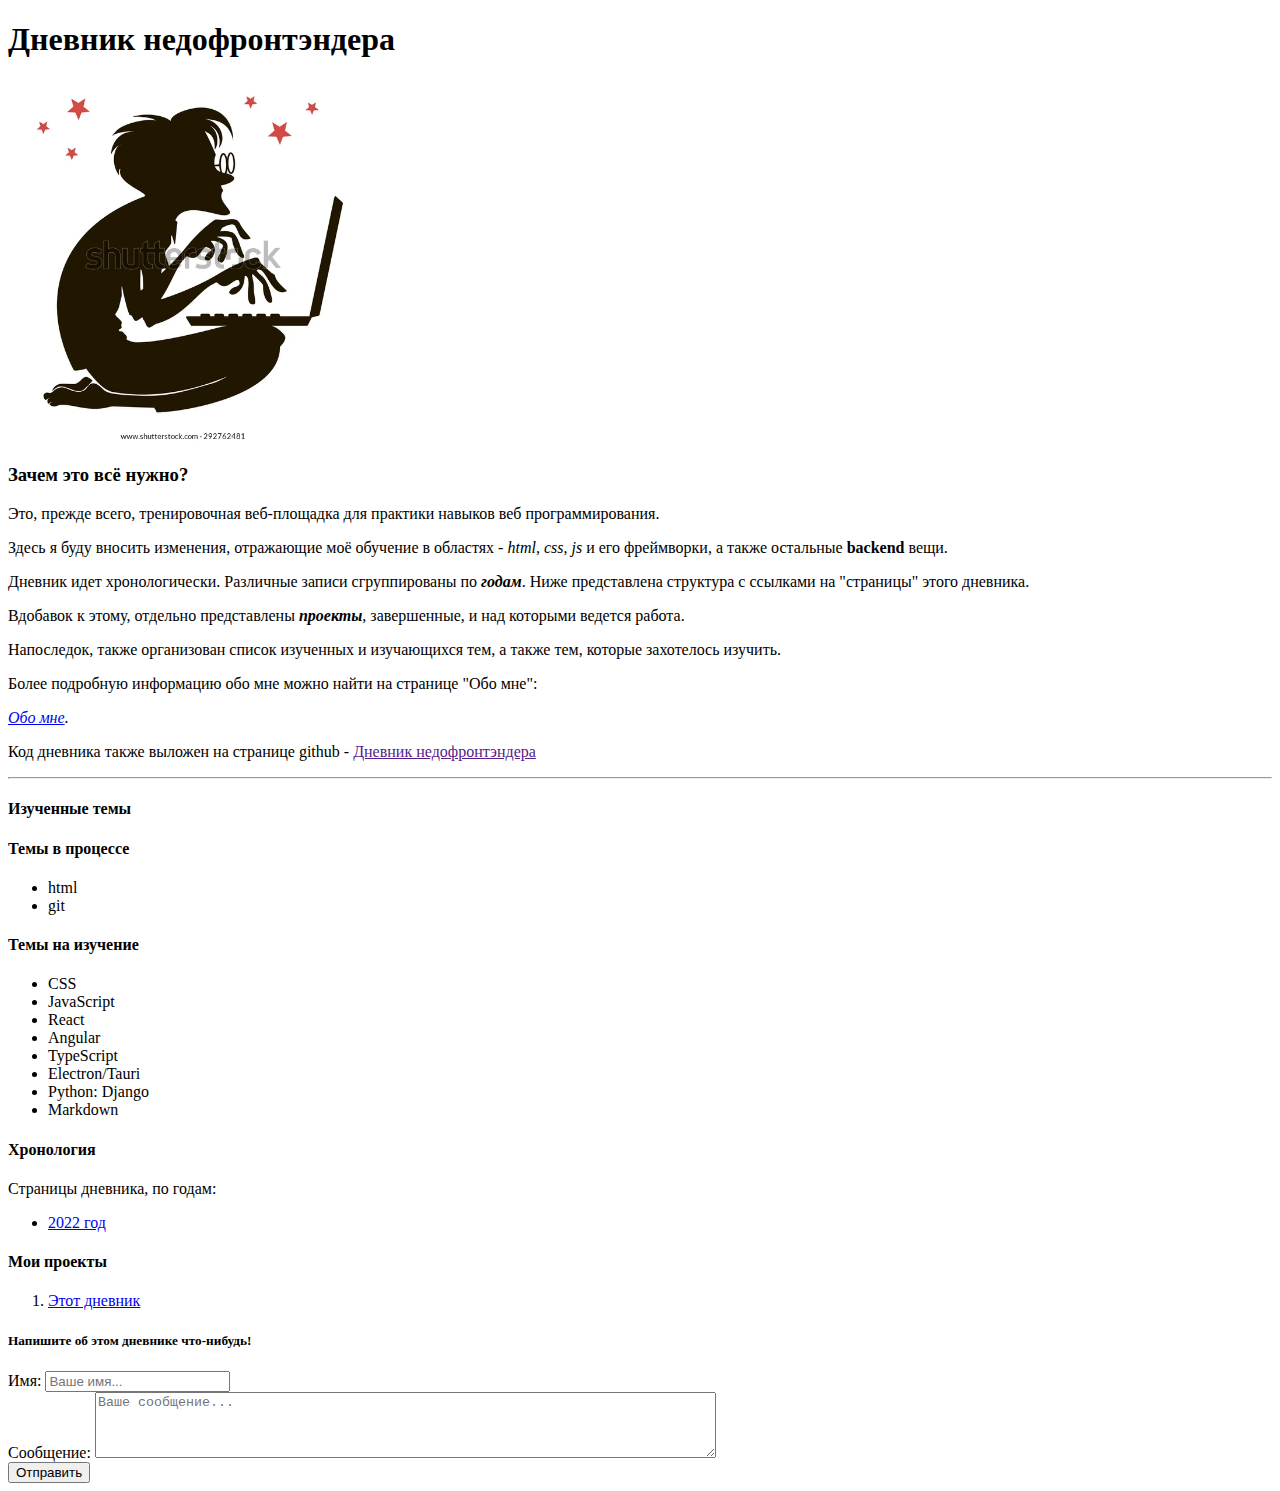
==== index.html @ 7daea34c "initial commit" ====
<!DOCTYPE html>
<html lang="ru">
<head>
    <meta charset="UTF-8">
    <meta http-equiv="X-UA-Compatible" content="IE=edge">
    <meta name="author" content="Тимур Любомудров, инженер-программист компании ЦЭПР">
    <meta name="viewport" content="width=device-width, initial-scale=1.0">
    <meta name="description" content="Мой дневник недофронтэндера, для обучения html">
    <title>Дневник недофронтэндера</title>
</head>
<body>
    <h1>Дневник недофронтэндера</h1>

    <img src="programmer-logo.webp" alt="programmer-logo" width="350"/>

    <h3>Зачем это всё нужно?</h3>
    <div>
        <p>Это, прежде всего, тренировочная веб-площадка для практики навыков веб программирования.</p>
        <p>Здесь я буду вносить изменения, отражающие моё обучение в областях - <em>html</em>, <em>css</em>, <em>js</em> и его фреймворки, а также остальные <strong>backend</strong> вещи.</p>
        <p>Дневник идет хронологически. Различные записи сгруппированы по <strong><em>годам</em></strong>.  Ниже представлена структура с ссылками на "страницы" этого дневника.</p>
        <p>Вдобавок к этому, отдельно представлены <strong><em>проекты</em></strong>, завершенные, и над которыми ведется работа.</p>
        <p>Напоследок, также организован список изученных и изучающихся тем, а также тем, которые захотелось изучить.</p>
        <p>Более подробную информацию обо мне можно найти на странице "Обо мне":</p>
        <p><em><a href="about me.html">Обо мне</a>.</em></p>
        <p>Код дневника также выложен на странице github - <a href="">Дневник недофронтэндера</a></p>
    </div>

    <hr>

    <div>
        <h4>Изученные темы</h4>
        <ul>
            
        </ul>
        <h4>Темы в процессе</h4>
        <ul>
            <li>html</li>
            <li>git</li>
        </ul>
        <h4>Темы на изучение</h4>
        <ul>
            <li>CSS</li>
            <li>JavaScript</li>
            <li>React</li>
            <li>Angular</li>
            <li>TypeScript</li>
            <li>Electron/Tauri</li>
            <li>Python: Django</li>
            <li>Markdown</li>
        </ul>
    </div>
    <div>
        <h4>Хронология</h4>
        <p>Страницы дневника, по годам:</p>
        <ul>
            <li><a href="years/2022.html">2022 год</a></li>
        </ul>
    </div>
    <div>
        <h4>Мои проекты</h4>
        <ol>
            <li><a href="index.html">Этот дневник</a></li>
        </ol>
    </div>
    <div>
        <h5>Напишите об этом дневнике что-нибудь!</h5>
        <form action="/">
            <label for="name">Имя:</label>
            <input type="text" id="name" placeholder="Ваше имя...">

            <br>

            <label for="text">Сообщение:</label>
            <textarea name="text" id="text" cols="75" rows="4" placeholder="Ваше сообщение..."></textarea>

            <br>

            <input type="submit" name="submit" id="submit" value="Отправить">
        </form>
    </div>
</body>
</html>
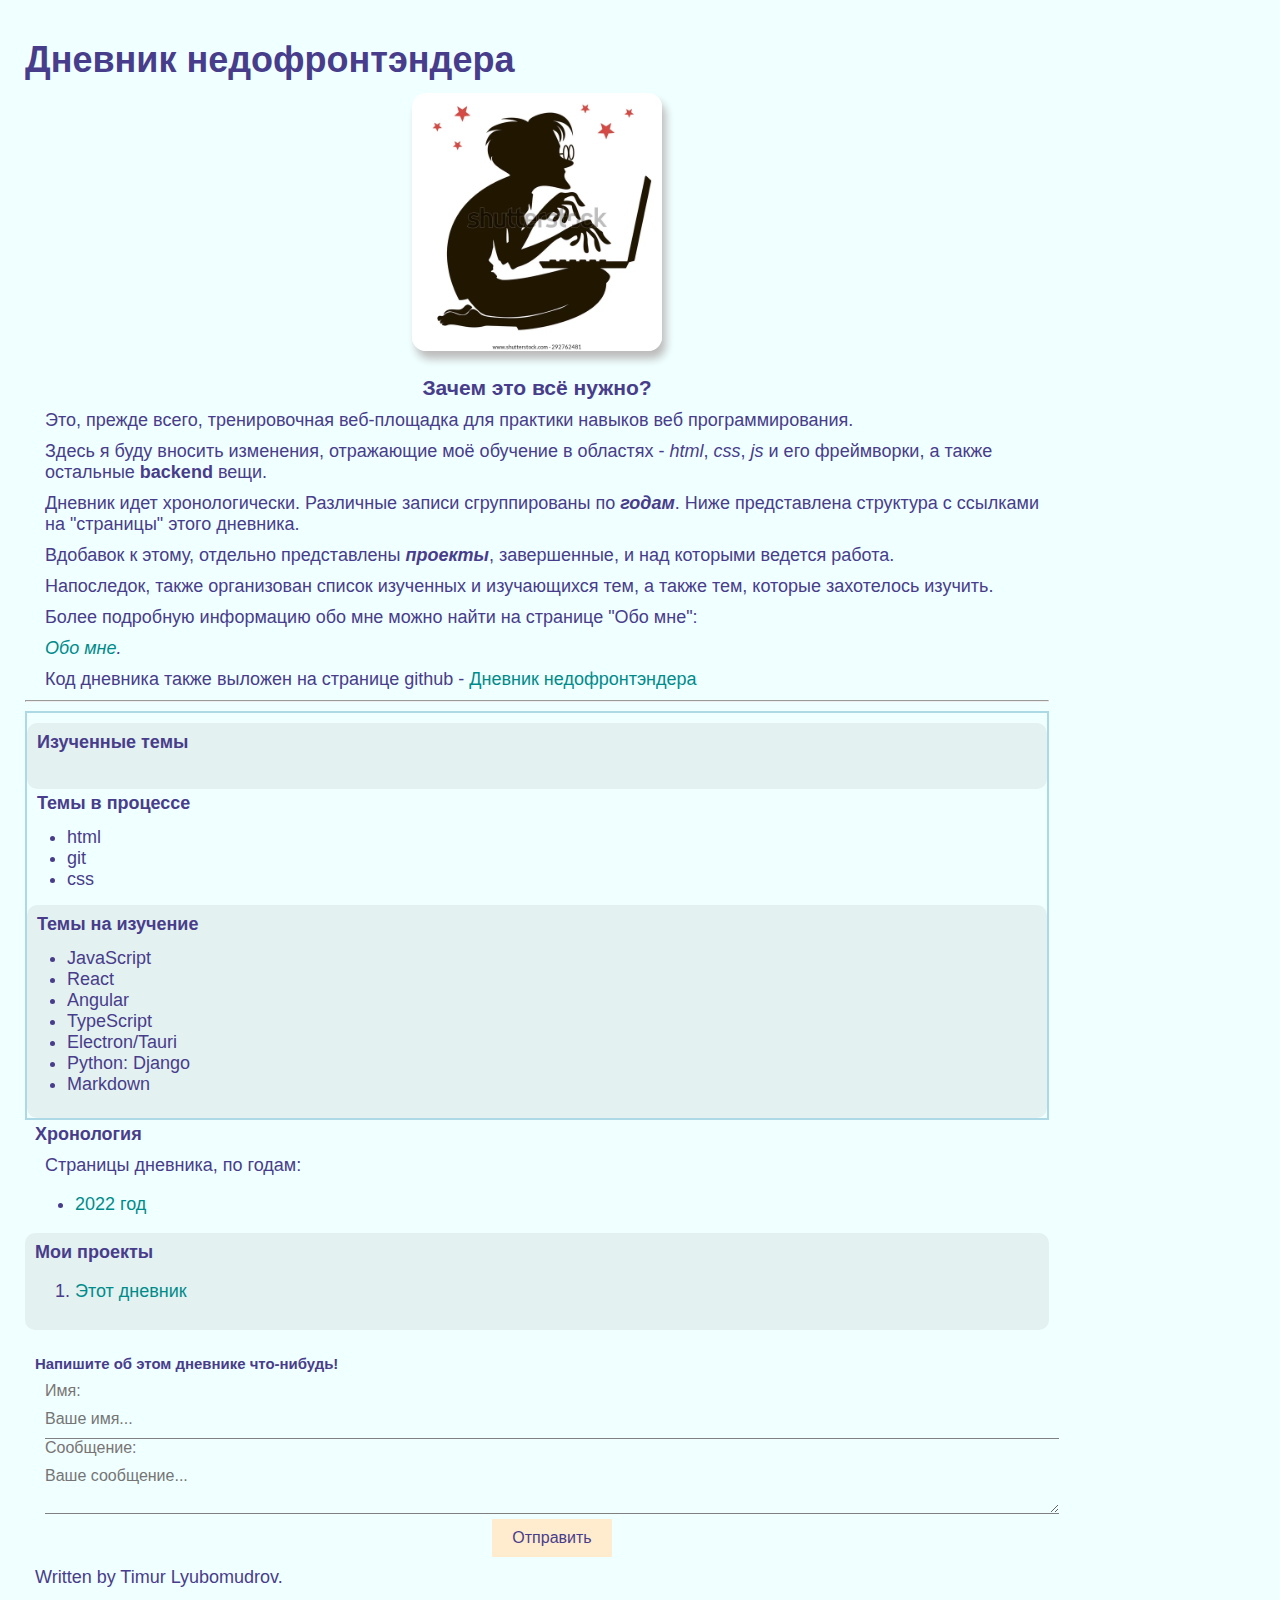
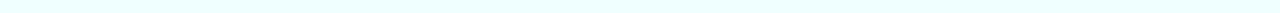
==== commit 9272abe1: "many new feauters I forgot to commit" ====
--- a/index.html
+++ b/index.html
@@ -6,14 +6,15 @@
     <meta name="author" content="Тимур Любомудров, инженер-программист компании ЦЭПР">
     <meta name="viewport" content="width=device-width, initial-scale=1.0">
     <meta name="description" content="Мой дневник недофронтэндера, для обучения html">
+    <link rel="stylesheet" href="styles.css">
     <title>Дневник недофронтэндера</title>
 </head>
 <body>
     <h1>Дневник недофронтэндера</h1>
 
-    <img src="programmer-logo.webp" alt="programmer-logo" width="350"/>
+    <img src="programmer-logo.webp" alt="programmer-logo" width="250" class="logo">
 
-    <h3>Зачем это всё нужно?</h3>
+    <h3 class="h3-why">Зачем это всё нужно?</h3>
     <div>
         <p>Это, прежде всего, тренировочная веб-площадка для практики навыков веб программирования.</p>
         <p>Здесь я буду вносить изменения, отражающие моё обучение в областях - <em>html</em>, <em>css</em>, <em>js</em> и его фреймворки, а также остальные <strong>backend</strong> вещи.</p>
@@ -21,33 +22,39 @@
         <p>Вдобавок к этому, отдельно представлены <strong><em>проекты</em></strong>, завершенные, и над которыми ведется работа.</p>
         <p>Напоследок, также организован список изученных и изучающихся тем, а также тем, которые захотелось изучить.</p>
         <p>Более подробную информацию обо мне можно найти на странице "Обо мне":</p>
-        <p><em><a href="about me.html">Обо мне</a>.</em></p>
-        <p>Код дневника также выложен на странице github - <a href="">Дневник недофронтэндера</a></p>
+        <p><em><a href="about_me.html">Обо мне</a>.</em></p>
+        <p>Код дневника также выложен на странице github - <a href="https://github.com/NeViNez/nedoproger-s_journal " target="_blank">Дневник недофронтэндера</a></p>
     </div>
 
     <hr>
 
-    <div>
-        <h4>Изученные темы</h4>
-        <ul>
-            
-        </ul>
-        <h4>Темы в процессе</h4>
-        <ul>
-            <li>html</li>
-            <li>git</li>
-        </ul>
-        <h4>Темы на изучение</h4>
-        <ul>
-            <li>CSS</li>
-            <li>JavaScript</li>
-            <li>React</li>
-            <li>Angular</li>
-            <li>TypeScript</li>
-            <li>Electron/Tauri</li>
-            <li>Python: Django</li>
-            <li>Markdown</li>
-        </ul>
+    <div class="edu_themes">
+        <div class="bg_lgray">
+            <h4>Изученные темы</h4>
+            <ul class="list">
+                
+            </ul>
+        </div>
+        <div>
+            <h4>Темы в процессе</h4>
+            <ul class="list">
+                <li>html</li>
+                <li>git</li>
+                <li>css</li>
+            </ul>
+        </div>
+        <div class="bg_lgray">
+            <h4>Темы на изучение</h4>
+            <ul class="list">
+                <li>JavaScript</li>
+                <li>React</li>
+                <li>Angular</li>
+                <li>TypeScript</li>
+                <li>Electron/Tauri</li>
+                <li>Python: Django</li>
+                <li>Markdown</li>
+            </ul>
+        </div>
     </div>
     <div>
         <h4>Хронология</h4>
@@ -56,27 +63,35 @@
             <li><a href="years/2022.html">2022 год</a></li>
         </ul>
     </div>
-    <div>
+    <div class="bg_lgray">
         <h4>Мои проекты</h4>
         <ol>
-            <li><a href="index.html">Этот дневник</a></li>
+            <li><a href="projects/nedoprogger-s_journal/nedoprogger-s_journal.html">Этот дневник</a></li>
         </ol>
     </div>
-    <div>
+    <div class="submit-form">
         <h5>Напишите об этом дневнике что-нибудь!</h5>
         <form action="/">
-            <label for="name">Имя:</label>
-            <input type="text" id="name" placeholder="Ваше имя...">
+            <div>
+                <label for="name">Имя:</label>
+                <input type="text" id="name" class="input-area" placeholder="Ваше имя...">
+            </div>
 
-            <br>
+            <div>
+                <label for="text">Сообщение:</label>
+            </div>
 
-            <label for="text">Сообщение:</label>
-            <textarea name="text" id="text" cols="75" rows="4" placeholder="Ваше сообщение..."></textarea>
-
-            <br>
-
-            <input type="submit" name="submit" id="submit" value="Отправить">
+            <div>
+                <textarea name="text" id="text" placeholder="Ваше сообщение..."></textarea>
+            </div>
+            
+            <div>
+                <input type="submit" name="submit" id="submit" value="Отправить">
+            </div>
         </form>
     </div>
+    <footer>
+        <p>Written by Timur Lyubomudrov.</p>
+    </footer>
 </body>
-</html>+</html>
--- a/styles.css
+++ b/styles.css
@@ -0,0 +1,166 @@
+body {
+    background-color: azure;
+    color: darkslateblue;
+    font-size: 18px;
+    font-weight: normal;
+    font-family: 'Gill Sans', 'Gill Sans MT', Calibri, 'Trebuchet MS', sans-serif;
+    padding: 10px;
+    border: 4px;
+    margin: 5px 20px 5px 15px;
+    max-width: 1024px;
+}
+body p {
+    margin: 10px;
+}
+body div {
+    padding-left: 10px;
+}
+body h1 {
+    margin-bottom: 12px;
+}
+body h3 {
+    margin-top: 5px;
+    margin-bottom: 0;
+}
+body h4 {
+    margin-top: 4px;
+    margin-bottom: 0;
+}
+
+a {
+    color: darkcyan;
+    text-decoration: none;
+}
+a:hover {
+    color: lightgreen;
+    text-decoration: underline;
+}
+a:active {
+    color: darkred;
+}
+a:visited {
+    color: darkolivegreen;
+}
+
+.logo {
+    border-radius: 14px;
+    box-shadow: 4px 8px 8px rgb(189, 188, 188);
+    display:block;
+	margin:auto;
+}
+
+.edu_themes {
+    padding-left: 0;
+    border-width: 2px;
+    border-style: solid;
+    border-color: lightblue;
+}
+
+.photo {
+    border-radius: 4px;
+    box-shadow: 2px 2px 4px lightgray;
+    display:block;
+	margin:auto;
+}
+
+.header-info {
+    color: rgb(93, 106, 111);
+    font-size: 16px;
+    font-style: italic;
+    border: 3px lightgray;
+    border-style: dotted;
+    width: auto;
+}
+
+.socials {
+    padding-bottom: 10px;
+    margin-bottom: 10px;
+}
+.socials h3 {
+    margin-bottom: 10px;
+}
+
+.bg_lgray {
+    background-color: rgb(228, 241, 241);
+    padding-top: 5px;
+    padding-bottom: 10px;
+    border-radius: 10px;
+    margin-top: 10px;
+}
+
+.prj-data > details > img {
+    border: 1px;
+    border-style: solid;
+    border-color: darkslategray;
+    margin-top: 4px;
+    margin-bottom: 5px;
+}
+
+.list {
+    padding: 5px 30px;
+    margin: 8px 0;
+}
+
+.table {
+    width: 100%;
+}
+.table td {
+    padding-bottom: 5px;
+    border-width: 1px;
+    border-style: solid;
+    border-color: black;
+}
+
+.table-jobs {
+    text-align: center;
+}
+
+.h3-why {
+    margin-top: 25px;
+    margin-bottom: 10px;
+    text-align: center;
+}
+
+.hobby-list {
+    list-style: none;
+}
+
+.submit-form {
+    width: 100%;
+}
+.submit-form h5 {
+    margin-bottom: 10px;
+}
+.submit-form label {
+    display: block;
+    font-size: 16px;
+    color: rgb(121, 116, 116);
+}
+.input-area,
+.submit-form textarea {
+    width: 100%;
+    border: none;
+    box-sizing: border-box;
+    border-bottom: 1px solid gray;
+    padding: 10px 0 10px;
+    outline: none;
+    font-family: inherit;
+    font-size: 16px;
+    background: transparent;
+}
+
+#submit {
+    background-color: blanchedalmond;
+    padding: 10px 20px;
+    width: auto;
+    border: none;
+    color: inherit;
+    font-family: inherit;
+    font-size: 16px;
+    display:block;
+    margin: auto;
+    cursor: pointer;
+}
+#submit:hover {
+    opacity: 0.7;
+}
